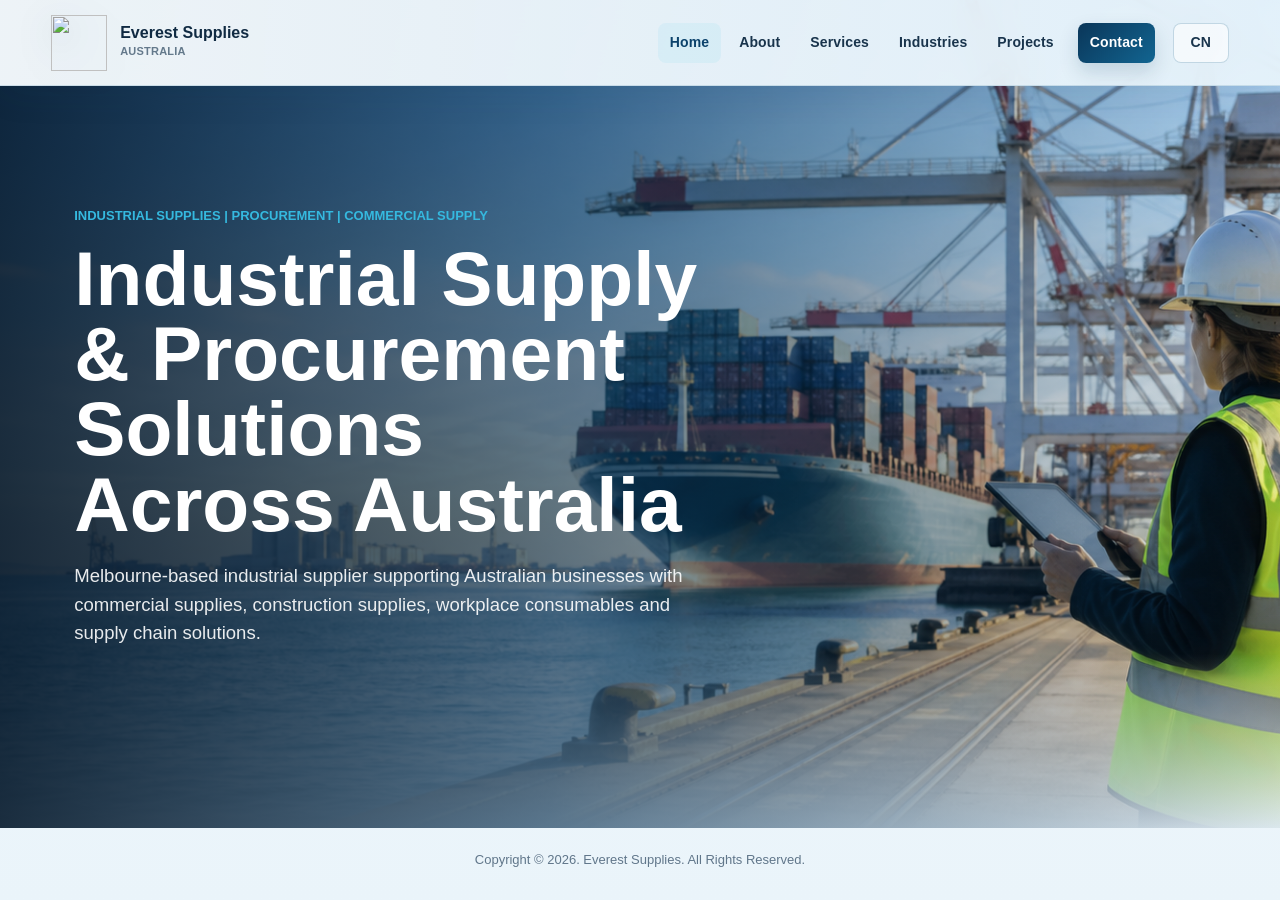
==== index.html @ 4ea9e6b9 "Improve Everest Supplies SEO setup" ====
<!doctype html>
<html lang="en">
  <head>
    <meta charset="utf-8">
    <meta name="viewport" content="width=device-width, initial-scale=1">
    <meta name="description" content="Everest Supplies provides industrial supplies, construction materials, workplace consumables, safety products and procurement solutions for Australian businesses.">
    <meta name="keywords" content="industrial supplies Australia, industrial supplier Melbourne, commercial supplies Australia, procurement solutions, workplace consumables, construction supplies, building materials supplier, warehouse supplies, industrial products, safety products, business supply partner, manufacturing supplies, industrial procurement, supply chain solutions, Australian supplier, Melbourne Victoria Australia">
    <meta name="robots" content="index, follow">
    <link rel="canonical" href="https://everestsupplies.com.au/">
    <meta property="og:title" content="Everest Supplies | Industrial Supplies & Procurement Solutions Australia">
    <meta property="og:description" content="Melbourne-based industrial and commercial supply partner supporting Australian businesses with industrial supplies, construction materials, workplace consumables and procurement solutions.">
    <meta property="og:image" content="https://everestsupplies.com.au/assets/industrial-supplies-australia.png">
    <meta property="og:url" content="https://everestsupplies.com.au/">
    <meta property="og:type" content="website">
    <meta property="og:site_name" content="Everest Supplies">
    <meta name="twitter:card" content="summary_large_image">
    <meta name="twitter:title" content="Everest Supplies | Industrial Supplies & Procurement Solutions Australia">
    <meta name="twitter:description" content="Industrial supplies, construction materials, workplace consumables, safety products and procurement solutions for Australian businesses.">
    <meta name="twitter:image" content="https://everestsupplies.com.au/assets/industrial-supplies-australia.png">
    <title>Everest Supplies | Industrial Supplies & Procurement Solutions Australia</title>
    <link rel="icon" type="image/svg+xml" href="assets/everest-supplies-logo.svg?v=ship-logo-20260605">
    <link rel="apple-touch-icon" href="assets/everest-supplies-logo.svg?v=ship-logo-20260605">
    <link rel="stylesheet" href="styles.css?v=seo-setup-20260623">
    <script type="application/ld+json">
      {
        "@context": "https://schema.org",
        "@graph": [
          {
            "@type": "Organization",
            "@id": "https://everestsupplies.com.au/#organization",
            "name": "Everest Supplies",
            "url": "https://everestsupplies.com.au/",
            "logo": "https://everestsupplies.com.au/assets/everest-supplies-logo.svg",
            "description": "Everest Supplies is an Australian industrial and commercial supply company providing industrial supplies, construction materials, workplace consumables and procurement solutions.",
            "areaServed": {
              "@type": "Country",
              "name": "Australia"
            },
            "knowsAbout": [
              "Industrial Supplies",
              "Construction Materials",
              "Commercial Supplies",
              "Procurement Services",
              "Supply Chain Solutions"
            ]
          },
          {
            "@type": "LocalBusiness",
            "@id": "https://everestsupplies.com.au/#localbusiness",
            "name": "Everest Supplies",
            "url": "https://everestsupplies.com.au/",
            "description": "Melbourne-based industrial supply company supporting businesses throughout Victoria and Australia.",
            "address": {
              "@type": "PostalAddress",
              "addressLocality": "Melbourne",
              "addressRegion": "Victoria",
              "addressCountry": "AU"
            },
            "areaServed": [
              {
                "@type": "State",
                "name": "Victoria"
              },
              {
                "@type": "Country",
                "name": "Australia"
              }
            ],
            "email": "sales@everestsupplies.com.au",
            "makesOffer": [
              {
                "@type": "Offer",
                "itemOffered": {
                  "@type": "Service",
                  "name": "Industrial Supplies"
                }
              },
              {
                "@type": "Offer",
                "itemOffered": {
                  "@type": "Service",
                  "name": "Construction Materials"
                }
              },
              {
                "@type": "Offer",
                "itemOffered": {
                  "@type": "Service",
                  "name": "Procurement Services"
                }
              },
              {
                "@type": "Offer",
                "itemOffered": {
                  "@type": "Service",
                  "name": "Commercial Supplies"
                }
              }
            ]
          }
        ]
      }
    </script>
  </head>
  <body>
    <header class="site-header">
      <a class="brand" href="#home" aria-label="Everest Supplies Australia home">
        <img class="brand-mark" src="assets/everest-supplies-logo.svg?v=ship-logo-20260605" alt="">
        <span>
          <strong>Everest Supplies</strong>
          <small>Australia</small>
        </span>
      </a>
      <button class="nav-toggle" type="button" aria-label="Open menu" aria-expanded="false">
        <span></span>
        <span></span>
        <span></span>
      </button>
      <nav class="site-nav" aria-label="Primary navigation">
        <a href="#home">Home</a>
        <a href="#about">About</a>
        <a href="#services">Services</a>
        <a href="#industries">Industries</a>
        <a href="#projects">Projects</a>
        <a class="nav-cta" href="#contact">Contact</a>
        <button class="lang-toggle" id="languageToggle" type="button" aria-label="Switch language">CN</button>
      </nav>
    </header>

    <main id="home">
      <section class="hero">
        <img src="assets/industrial-supplies-australia.png" alt="Industrial supplies Australia procurement and commercial supply chain operations at a port" class="hero-image hero-image-home">
        <img src="assets/industrial-procurement-services.png" alt="Industrial procurement services and warehouse logistics products at an Australian port" class="hero-image hero-image-tabs">
        <div class="hero-overlay"></div>
        <div class="hero-content">
          <p class="eyebrow">Industrial Supplies | Procurement | Commercial Supply</p>
          <h1>Industrial Supply & Procurement Solutions Across Australia</h1>
          <p class="hero-copy">Melbourne-based industrial supplier supporting Australian businesses with commercial supplies, construction supplies, workplace consumables and supply chain solutions.</p>
        </div>
      </section>

      <section class="intro band tab-content" data-tab-content="home">
        <div class="section-heading">
          <p class="eyebrow">Company Positioning</p>
          <h2>Australian business supply partner for industrial and commercial customers.</h2>
        </div>
        <p>Everest Supplies is a Melbourne, Victoria based industrial and commercial supply company supporting manufacturing, construction, warehousing, logistics, infrastructure and commercial customers across Australia. We help businesses source industrial products, construction supplies, workplace consumables, safety products and procurement solutions through practical supplier coordination and commercial supply chain support.</p>
      </section>

      <section class="stats tab-content" data-tab-content="home" aria-label="Company strengths">
        <article><strong>Global</strong><span>Supplier and buyer networks</span></article>
        <article><strong>End-to-end</strong><span>Procurement to logistics support</span></article>
        <article><strong>Multi-sector</strong><span>Trade capability across industries</span></article>
        <article><strong>Long-term</strong><span>Partnership-focused delivery</span></article>
      </section>

      <section class="seo-links tab-content" data-tab-content="home" aria-label="Industrial supply and procurement service links">
        <a href="industrial-supplies.html">Industrial Supplies</a>
        <a href="construction-materials.html">Construction Materials</a>
        <a href="workplace-consumables.html">Workplace Consumables</a>
        <a href="warehouse-logistics-supplies.html">Warehouse & Logistics Supplies</a>
        <a href="safety-ppe-products.html">Safety & PPE Products</a>
        <a href="procurement-sourcing-services.html">Procurement & Sourcing Services</a>
        <a href="supply-chain-solutions.html">Supply Chain Solutions</a>
      </section>

      <section class="eeat-note tab-content" data-tab-content="home" aria-label="About Everest Supplies industrial procurement focus">
        <p>Everest Supplies is an Australian business supply partner focused on industrial supplies, commercial supplies and procurement support for manufacturing, construction, warehousing, logistics, infrastructure and commercial customers. Based in Melbourne, Victoria, Australia, we help business customers assess supplier options, sourcing pathways and supply chain solutions without adding unsupported claims or fake project references.</p>
      </section>

      <section class="section split tab-content" id="about" data-tab-content="about">
        <div class="section-heading">
          <p class="eyebrow">About Us</p>
          <h2>Professional sourcing, procurement and market access from Australia.</h2>
        </div>
        <div class="split-body">
          <p>Everest Supplies Australia is a privately owned industrial and commercial supply company headquartered in Melbourne, Victoria, Australia, focused on supporting business customers through trusted sourcing, procurement and supply coordination.</p>
          <p>Operating from Australia, we assist qualified suppliers and commercial buyers with industrial procurement, workplace consumables, construction materials, documentation and commercial transparency throughout the supply chain.</p>
          <div class="value-grid">
            <article><h3>Mission</h3><p>To create value by connecting global suppliers and customers through trusted trade partnerships.</p></article>
            <article><h3>Vision</h3><p>To become a leading international trading and supply chain solutions provider in Australia and the Asia-Pacific region.</p></article>
          </div>
        </div>
      </section>

      <section class="section services tab-content" id="services" data-tab-content="services">
        <div class="section-heading wide">
          <p class="eyebrow">Products & Services</p>
          <h2>Practical trade support across sourcing, logistics and market development.</h2>
        </div>
        <div class="service-grid">
          <article class="service-card"><span class="card-index">01</span><h3>Import Solutions</h3><ul><li>Product sourcing</li><li>Supplier identification</li><li>Procurement management</li><li>Quality assurance</li><li>Customs and logistics coordination</li></ul></article>
          <article class="service-card"><span class="card-index">02</span><h3>Export Solutions</h3><ul><li>Market development</li><li>International distribution</li><li>Export documentation</li><li>Freight coordination</li><li>Regulatory compliance support</li></ul></article>
          <article class="service-card"><span class="card-index">03</span><h3>Strategic Procurement</h3><ul><li>Cost-effective sourcing strategy</li><li>Supplier qualification</li><li>Product verification</li><li>Commercial negotiations</li><li>Long-term procurement planning</li></ul></article>
          <article class="service-card"><span class="card-index">04</span><h3>Supply Chain Management</h3><ul><li>Sea, air and road freight coordination</li><li>Warehousing and distribution support</li><li>Inventory planning</li><li>Product inspection</li><li>Documentation management</li></ul></article>
        </div>
      </section>

      <section class="section industries tab-content" id="industries" data-tab-content="industries">
        <div class="section-heading">
          <p class="eyebrow">Industries</p>
          <h2>Built for diverse commercial sourcing needs.</h2>
        </div>
        <div class="industry-list">
          <article><h3>Construction & Building Materials</h3><p>Construction materials, infrastructure products and industrial supplies for Australian commercial projects.</p></article>
          <article><h3>Furniture & Upholstery</h3><p>Foam products, furniture components and upholstery materials.</p></article>
          <article><h3>Industrial Products</h3><p>Manufacturing supplies, engineering materials, warehouse supplies and industrial equipment.</p></article>
          <article><h3>Agriculture & Food Products</h3><p>Agricultural commodities, packaged foods and specialty products.</p></article>
          <article><h3>Consumer Goods</h3><p>Household products, lifestyle products and retail merchandise.</p></article>
          <article><h3>Renewable Energy & Infrastructure</h3><p>Energy equipment, infrastructure materials and project procurement.</p></article>
        </div>
      </section>

      <section class="section why tab-content" data-tab-content="services">
        <div class="section-heading wide">
          <p class="eyebrow">Why Choose Us</p>
          <h2>Reliable commercial execution, from supplier selection to delivery coordination.</h2>
        </div>
        <div class="why-grid">
          <article><h3>Global Supplier Network</h3><p>Established relationships with qualified suppliers worldwide.</p></article>
          <article><h3>Quality Assurance</h3><p>Rigorous supplier selection and product quality control.</p></article>
          <article><h3>Competitive Pricing</h3><p>Efficient sourcing strategies that optimize procurement costs.</p></article>
          <article><h3>Reliable Delivery</h3><p>Professional logistics coordination and supply chain management.</p></article>
          <article><h3>Industry Experience</h3><p>Strong understanding of international trade practices and commercial operations.</p></article>
          <article><h3>Customer-Centric Approach</h3><p>Tailored solutions designed around client requirements.</p></article>
        </div>
      </section>

      <section class="section projects tab-content" id="projects" data-tab-content="projects">
        <div class="section-heading">
          <p class="eyebrow">Projects & Success Stories</p>
          <h2>Representative support areas.</h2>
        </div>
        <div class="project-timeline">
          <article><span>Procurement</span><h3>International Procurement Support</h3><p>Delivered sourcing and procurement support for commercial and industrial purchasing requirements.</p></article>
          <article><span>Operations</span><h3>Supply Chain Optimization</h3><p>Helped improve procurement efficiency, supplier communication and delivery coordination.</p></article>
          <article><span>Market Access</span><h3>Export Market Development</h3><p>Supported Australian suppliers in identifying international market and distribution pathways.</p></article>
        </div>
      </section>

      <section class="section contact tab-content" id="contact" data-tab-content="contact">
        <div class="contact-panel">
          <div>
            <p class="eyebrow">Contact Us</p>
            <h2>Start a sourcing, import or export enquiry.</h2>
            <p>Tell us what you need to source, export or coordinate. Everest Supplies Australia can help assess supplier options, procurement approach and logistics pathways.</p>
            <div class="contact-details">
              <span>Everest Supplies Australia</span>
              <span>Headquarters: Melbourne, Australia</span>
              <a href="mailto:sales@everestsupplies.com.au">sales@everestsupplies.com.au</a>
              <span>International Trade</span>
              <span>Import & Export Services</span>
              <span>Procurement Solutions</span>
              <span>Supply Chain Management</span>
            </div>
          </div>
          <form class="contact-form" id="contactForm" action="https://formsubmit.co/sales@everestsupplies.com.au" method="POST">
            <input type="hidden" name="_subject" id="formSubject" value="Website enquiry - General">
            <input type="hidden" name="_replyto" id="formReplyTo" value="">
            <input type="hidden" name="_next" id="formNext" value="">
            <input type="text" name="_honey" tabindex="-1" autocomplete="off" style="display: none;">
            <input type="hidden" name="_template" value="table">
            <input type="hidden" name="_captcha" value="false">
            <label>Name<input name="name" required autocomplete="name"></label>
            <label>Company<input name="company" autocomplete="organization"></label>
            <label>Email<input name="email" type="email" required autocomplete="email"></label>
            <label>Phone<input name="phone" autocomplete="tel"></label>
            <label>Country<input name="country" autocomplete="country-name"></label>
            <label>Inquiry Type
              <select name="type" required>
                <option value="">Select inquiry type</option>
                <option>Import Services</option>
                <option>Export Services</option>
                <option>Procurement Services</option>
                <option>Supply Chain Management</option>
                <option>Commercial Consulting</option>
              </select>
            </label>
            <label class="full">Message<textarea name="message" rows="5" required></textarea></label>
            <button class="button primary full" type="submit">Submit Enquiry</button>
            <p class="form-status" id="formStatus" role="status"></p>
          </form>
        </div>
      </section>
    </main>

    <footer class="site-footer">
      <span>Copyright &copy; 2026. Everest Supplies. All Rights Reserved.</span>
    </footer>

    <script src="app.js?v=formsubmit-20260605"></script>
  </body>
</html>
---- styles.css ----
:root {
  --ink: #0c2238;
  --ink-strong: #06182b;
  --muted: #60768a;
  --line: #d7e5ee;
  --paper: #ffffff;
  --mist: #eef6fb;
  --deep: #073052;
  --navy: #0b426b;
  --blue: #176f9f;
  --cyan: #35b9df;
  --aqua: #9be2f2;
  --steel: #7fa5ba;
  --section-gradient: linear-gradient(180deg, #f5fbff 0%, #eaf4fa 100%);
  --header-gradient: linear-gradient(90deg, rgba(247, 252, 255, 0.96), rgba(232, 244, 251, 0.93));
  --dark-gradient: linear-gradient(135deg, #06243f 0%, #0a4773 56%, #0d6d92 100%);
  --shadow: 0 18px 50px rgba(7, 48, 82, 0.12);
  --shadow-strong: 0 28px 76px rgba(5, 30, 55, 0.18);
  --radius: 8px;
}

* {
  box-sizing: border-box;
}

html {
  scroll-behavior: smooth;
}

body {
  margin: 0;
  min-height: 100vh;
  background:
    radial-gradient(circle at 12% 12%, rgba(53, 185, 223, 0.12), transparent 28%),
    radial-gradient(circle at 88% 8%, rgba(11, 66, 107, 0.1), transparent 32%),
    var(--section-gradient);
  color: var(--ink);
  font-family: "Segoe UI", "Microsoft YaHei", Arial, sans-serif;
  font-size: 17px;
  line-height: 1.65;
}

img {
  max-width: 100%;
  display: block;
}

a {
  color: inherit;
}

button,
input,
select,
textarea {
  font: inherit;
}

button,
select {
  cursor: pointer;
}

.site-header {
  position: fixed;
  z-index: 20;
  top: 0;
  left: 0;
  right: 0;
  height: 86px;
  display: flex;
  align-items: center;
  justify-content: space-between;
  gap: clamp(16px, 3vw, 36px);
  padding: 0 clamp(22px, 4vw, 68px);
  background: var(--header-gradient);
  border-bottom: 1px solid rgba(157, 190, 209, 0.42);
  box-shadow: 0 10px 34px rgba(7, 48, 82, 0.08);
  backdrop-filter: blur(16px);
}

.brand {
  min-width: 0;
  display: flex;
  align-items: center;
  gap: 13px;
  color: var(--ink);
  text-decoration: none;
}

.brand-mark {
  width: 56px;
  height: 56px;
  flex: 0 0 auto;
  filter: drop-shadow(0 8px 18px rgba(7, 48, 82, 0.16));
}

.brand strong,
.brand small {
  display: block;
}

.brand strong {
  color: #102a42;
  font-size: clamp(16px, 1.22vw, 20px);
  font-weight: 640;
  line-height: 1.12;
}

.brand small {
  color: #64798b;
  font-size: 11px;
  font-weight: 600;
  letter-spacing: 0.02em;
  text-transform: uppercase;
}

.site-nav {
  display: flex;
  align-items: center;
  justify-content: flex-end;
  gap: 6px;
}

.site-nav a,
.lang-toggle {
  min-height: 40px;
  display: inline-flex;
  align-items: center;
  justify-content: center;
  border-radius: var(--radius);
  color: #19344c;
  font-size: 14px;
  font-weight: 650;
  letter-spacing: 0.01em;
  text-decoration: none;
  white-space: nowrap;
}

.site-nav a {
  padding: 0 12px;
}

.site-nav a:hover,
.site-nav a.is-active,
.lang-toggle:hover {
  background: rgba(53, 185, 223, 0.08);
  color: #0b426b;
}

.site-nav .nav-cta {
  margin-left: 6px;
  background: linear-gradient(135deg, #0a3659, #126591);
  color: #fff;
  font-weight: 680;
  box-shadow: 0 9px 20px rgba(7, 48, 82, 0.16);
}

.site-nav .nav-cta:hover,
.site-nav .nav-cta.is-active {
  background: linear-gradient(135deg, #052641, #0c5e8d);
  color: #fff;
}

.lang-toggle {
  flex: 0 0 auto;
  margin-left: 12px;
  min-width: 56px;
  padding: 0 14px;
  border: 1px solid rgba(157, 190, 209, 0.58);
  background: rgba(255, 255, 255, 0.62);
}

.nav-toggle {
  display: none;
  width: 44px;
  height: 44px;
  border: 1px solid rgba(157, 190, 209, 0.7);
  border-radius: var(--radius);
  background: rgba(255, 255, 255, 0.86);
}

.nav-toggle span {
  display: block;
  width: 19px;
  height: 2px;
  margin: 4px auto;
  background: var(--ink);
}

.hero {
  position: relative;
  min-height: 92vh;
  display: grid;
  align-items: center;
  padding: 136px clamp(24px, 5.8vw, 92px) 92px;
  overflow: hidden;
  isolation: isolate;
}

body[data-active-tab="home"] .hero {
  min-height: 92vh;
}

.hero-image,
.hero-overlay {
  position: absolute;
  inset: 0;
  width: 100%;
  height: 100%;
}

.hero-image {
  object-fit: cover;
  object-position: 62% center;
}

.hero-image-tabs {
  display: none;
}

body[data-active-tab]:not([data-active-tab="home"]) .hero-image-home {
  display: none;
}

body[data-active-tab]:not([data-active-tab="home"]) .hero-image-tabs {
  display: block;
  object-fit: cover;
  object-position: 62% 58%;
  animation: harborDrift 24s ease-in-out infinite alternate;
}

.hero-overlay {
  z-index: 0;
  background:
    linear-gradient(90deg, rgba(4, 24, 43, 0.9), rgba(7, 48, 82, 0.64) 43%, rgba(10, 71, 115, 0.08)),
    linear-gradient(0deg, rgba(238, 246, 251, 0.98), rgba(238, 246, 251, 0) 21%);
}

.hero-content {
  position: relative;
  z-index: 2;
  max-width: min(760px, 62vw);
  color: #fff;
}

body[data-active-tab]:not([data-active-tab="home"]) .hero {
  min-height: clamp(230px, 28vh, 330px);
  padding-top: 92px;
  padding-bottom: 28px;
  background:
    radial-gradient(circle at 50% 45%, rgba(53, 185, 223, 0.16), transparent 40%),
    linear-gradient(90deg, #456b82, #9dbdca 48%, #8fb2c4);
}

body[data-active-tab]:not([data-active-tab="home"]) .hero-content {
  display: none;
}

body[data-active-tab]:not([data-active-tab="home"]) .hero::before {
  content: "";
  position: absolute;
  z-index: 1;
  inset: 0;
  pointer-events: none;
  background:
    linear-gradient(90deg, rgba(69, 107, 130, 0.58) 0%, rgba(69, 107, 130, 0) 26%),
    linear-gradient(270deg, rgba(143, 178, 196, 0.58) 0%, rgba(143, 178, 196, 0) 26%);
}

body[data-active-tab]:not([data-active-tab="home"]) .hero-overlay {
  z-index: 0;
  background:
    linear-gradient(90deg, rgba(5, 30, 55, 0.34), rgba(8, 55, 88, 0.12) 48%, rgba(8, 60, 100, 0.03)),
    linear-gradient(0deg, rgba(238, 246, 251, 0.68), rgba(238, 246, 251, 0) 13%);
}

body[data-active-tab]:not([data-active-tab="home"]) .section {
  padding: clamp(34px, 4vh, 48px) 0 clamp(30px, 3.6vh, 44px);
}

body[data-active-tab]:not([data-active-tab="home"]) .section-heading.wide {
  margin-bottom: clamp(18px, 2vh, 26px);
}

body[data-active-tab="services"] .why {
  display: none;
}

.eyebrow {
  margin: 0 0 14px;
  color: var(--cyan);
  font-size: clamp(13px, 1vw, 15px);
  font-weight: 900;
  letter-spacing: 0;
  text-transform: uppercase;
}

h1,
h2,
h3,
p {
  margin-top: 0;
}

h1 {
  max-width: 760px;
  margin-bottom: 20px;
  color: #fff;
  font-size: clamp(46px, 6vw, 86px);
  line-height: 0.98;
  text-wrap: balance;
}

h2 {
  margin-bottom: 0;
  color: var(--ink-strong);
  font-size: clamp(30px, 3.1vw, 48px);
  line-height: 1.12;
  text-wrap: balance;
}

h3 {
  margin-bottom: 10px;
  color: var(--ink-strong);
  font-size: clamp(20px, 1.45vw, 23px);
  line-height: 1.24;
}

.hero-copy {
  max-width: 610px;
  color: rgba(255, 255, 255, 0.9);
  font-size: clamp(18px, 1.45vw, 22px);
  line-height: 1.55;
  text-wrap: pretty;
}

.button {
  min-height: 52px;
  display: inline-flex;
  align-items: center;
  justify-content: center;
  padding: 0 24px;
  border: 1px solid transparent;
  border-radius: var(--radius);
  background: linear-gradient(135deg, var(--cyan), var(--aqua));
  color: #052238;
  font-weight: 900;
  text-decoration: none;
  cursor: pointer;
}

.section,
.band,
.stats,
.site-footer {
  width: min(1200px, calc(100% - 44px));
  margin-inline: auto;
}

.band {
  display: grid;
  grid-template-columns: minmax(260px, 0.92fr) minmax(320px, 1.08fr);
  gap: clamp(28px, 6vw, 86px);
  padding: clamp(76px, 9vw, 112px) 0 42px;
}

.intro p {
  margin: 42px 0 0;
  color: var(--muted);
  font-size: clamp(18px, 1.5vw, 21px);
}

.stats {
  display: grid;
  grid-template-columns: repeat(4, 1fr);
  gap: 16px;
  margin-bottom: 24px;
}

.stats article,
.service-card,
.industry-list article,
.why-grid article,
.project-timeline article {
  background:
    linear-gradient(180deg, rgba(255, 255, 255, 0.96), rgba(250, 253, 255, 0.9));
  border: 1px solid rgba(185, 211, 225, 0.78);
  border-radius: var(--radius);
  box-shadow: var(--shadow);
}

.stats article {
  padding: clamp(20px, 2.2vw, 28px);
}

.stats strong {
  display: block;
  color: var(--deep);
  font-size: clamp(25px, 2.2vw, 32px);
  line-height: 1.05;
}

.stats span {
  color: var(--muted);
  font-size: 16px;
  font-weight: 800;
}

.seo-links {
  display: flex;
  flex-wrap: wrap;
  gap: 10px;
  margin-bottom: 18px;
}

.seo-links a {
  padding: 9px 12px;
  border: 1px solid rgba(185, 211, 225, 0.78);
  border-radius: var(--radius);
  background: rgba(255, 255, 255, 0.72);
  color: #294c68;
  font-size: 14px;
  font-weight: 560;
  text-decoration: none;
}

.seo-links a:hover {
  color: #0b426b;
  border-color: rgba(53, 185, 223, 0.55);
}

.eeat-note {
  margin-bottom: clamp(74px, 8vw, 112px);
}

.eeat-note p {
  max-width: 980px;
  margin: 0;
  color: #49657c;
  font-size: clamp(16px, 1.2vw, 18px);
  line-height: 1.72;
}

.section {
  padding: clamp(82px, 8vw, 116px) 0 clamp(72px, 7vw, 96px);
  scroll-margin-top: 108px;
}

.tab-content[hidden] {
  display: none !important;
}

.section-heading {
  max-width: 640px;
}

.section-heading.wide {
  max-width: 860px;
  margin-bottom: clamp(26px, 3vw, 38px);
}

.split {
  display: grid;
  grid-template-columns: minmax(280px, 0.86fr) minmax(320px, 1.14fr);
  gap: clamp(32px, 6vw, 92px);
  align-items: start;
}

.split-body p {
  color: var(--muted);
  font-size: clamp(18px, 1.35vw, 20px);
}

body[data-active-tab]:not([data-active-tab="home"]) .section-heading {
  max-width: 720px;
}

body[data-active-tab]:not([data-active-tab="home"]) h2 {
  color: #173954;
  font-size: clamp(24px, 2.05vw, 34px);
  font-weight: 760;
  line-height: 1.14;
}

body[data-active-tab="projects"] .section-heading h2,
body[data-active-tab="industries"] .section-heading h2 {
  color: #294c68;
  font-size: clamp(22px, 1.75vw, 30px);
  font-weight: 700;
}

body[data-active-tab]:not([data-active-tab="home"]) h3 {
  color: #183a54;
  font-size: clamp(16px, 1.02vw, 19px);
  font-weight: 620;
  line-height: 1.28;
}

body[data-active-tab]:not([data-active-tab="home"]) .service-card h3,
body[data-active-tab]:not([data-active-tab="home"]) .industry-list h3,
body[data-active-tab]:not([data-active-tab="home"]) .project-timeline h3,
body[data-active-tab]:not([data-active-tab="home"]) .value-grid h3 {
  color: #173a55;
  font-size: clamp(15px, 0.98vw, 18px);
  font-weight: 560;
  letter-spacing: 0;
}

body[data-active-tab]:not([data-active-tab="home"]) .eyebrow {
  margin-bottom: 8px;
  font-size: clamp(12px, 0.85vw, 13px);
}

body[data-active-tab]:not([data-active-tab="home"]) .split-body p {
  margin-bottom: 14px;
  font-size: clamp(16px, 1.08vw, 18px);
  line-height: 1.55;
}

.value-grid {
  display: grid;
  grid-template-columns: repeat(2, 1fr);
  gap: 16px;
  margin-top: 30px;
}

body[data-active-tab]:not([data-active-tab="home"]) .value-grid {
  gap: 12px;
  margin-top: 18px;
}

.value-grid article {
  padding: clamp(20px, 2vw, 26px);
  border-left: 4px solid var(--cyan);
  background:
    linear-gradient(180deg, #fff, #f7fbfe);
  border-radius: 0 var(--radius) var(--radius) 0;
  box-shadow: 0 12px 30px rgba(7, 48, 82, 0.06);
}

.value-grid p,
.service-card li,
.industry-list p,
.why-grid p,
.project-timeline p,
.contact-panel p {
  color: var(--muted);
  font-size: clamp(16px, 1.15vw, 18px);
}

.service-grid {
  display: grid;
  grid-template-columns: repeat(4, minmax(0, 1fr));
  gap: 18px;
}

.service-card {
  min-height: 360px;
  padding: clamp(22px, 2vw, 28px);
}

body[data-active-tab="services"] .service-card {
  min-height: 300px;
  padding: clamp(18px, 1.6vw, 22px);
}

.card-index {
  display: inline-flex;
  margin-bottom: 22px;
  color: var(--blue);
  font-size: 16px;
  font-weight: 900;
}

.service-card ul {
  display: grid;
  gap: 9px;
  padding-left: 18px;
  margin: 0;
}

body[data-active-tab="services"] .card-index {
  margin-bottom: 14px;
}

body[data-active-tab="services"] .service-card ul {
  gap: 6px;
}

.industries {
  display: grid;
  grid-template-columns: minmax(260px, 0.76fr) minmax(420px, 1.24fr);
  gap: clamp(32px, 5vw, 76px);
}

.industry-list,
.why-grid {
  display: grid;
  grid-template-columns: repeat(3, minmax(0, 1fr));
  gap: 16px;
}

.industry-list article,
.why-grid article {
  padding: clamp(20px, 2vw, 26px);
}

body[data-active-tab="industries"] .industry-list article,
body[data-active-tab="services"] .why-grid article {
  padding: clamp(16px, 1.45vw, 20px);
}

.why {
  width: 100%;
  max-width: none;
  padding-inline: max(22px, calc((100vw - 1200px) / 2));
  background:
    linear-gradient(180deg, #e7f4fa 0%, #dcecf5 100%);
}

.project-timeline {
  display: grid;
  grid-template-columns: repeat(3, minmax(0, 1fr));
  gap: 18px;
  margin-top: 32px;
}

body[data-active-tab="projects"] .project-timeline {
  margin-top: 22px;
}

.project-timeline article {
  padding: clamp(24px, 2.4vw, 32px);
}

body[data-active-tab="projects"] .project-timeline article {
  padding: clamp(18px, 1.7vw, 24px);
}

.project-timeline span {
  display: block;
  margin-bottom: 16px;
  color: var(--blue);
  font-size: 16px;
  font-weight: 900;
  text-transform: uppercase;
}

body[data-active-tab="projects"] .project-timeline span {
  margin-bottom: 10px;
  font-size: 14px;
}

.contact {
  width: 100%;
  max-width: none;
  padding-inline: max(22px, calc((100vw - 1200px) / 2));
  background:
    radial-gradient(circle at 8% 12%, rgba(53, 185, 223, 0.18), transparent 34%),
    var(--dark-gradient);
}

.contact .eyebrow,
.contact h2 {
  color: #fff;
}

.contact-panel {
  display: grid;
  grid-template-columns: minmax(280px, 0.86fr) minmax(360px, 1.14fr);
  gap: clamp(32px, 6vw, 86px);
  align-items: start;
  color: #fff;
}

.contact-panel h2 {
  max-width: 560px;
}

.contact-panel p,
.contact-details span,
.contact-details a {
  color: rgba(255, 255, 255, 0.8);
}

.contact-details {
  display: flex;
  flex-wrap: wrap;
  gap: 10px;
  margin-top: 28px;
}

.contact-details span,
.contact-details a {
  padding: 10px 13px;
  border: 1px solid rgba(255, 255, 255, 0.2);
  border-radius: var(--radius);
  background: rgba(255, 255, 255, 0.06);
  font-size: 15px;
  font-weight: 800;
  text-decoration: none;
}

.contact-details a:hover {
  color: #fff;
  border-color: rgba(255, 255, 255, 0.48);
}

.contact-form {
  display: grid;
  grid-template-columns: repeat(2, minmax(0, 1fr));
  gap: 14px;
  padding: clamp(22px, 2.4vw, 30px);
  background: rgba(255, 255, 255, 0.96);
  border: 1px solid rgba(255, 255, 255, 0.36);
  border-radius: var(--radius);
  color: var(--ink);
  box-shadow: var(--shadow-strong);
}

body[data-active-tab="contact"] .contact-details {
  margin-top: 18px;
}

body[data-active-tab="contact"] .contact-form {
  gap: 10px;
  padding: clamp(18px, 1.7vw, 24px);
}

body[data-active-tab="contact"] .contact-form input,
body[data-active-tab="contact"] .contact-form select,
body[data-active-tab="contact"] .contact-form textarea {
  padding: 10px 12px;
}

.contact-form label {
  display: grid;
  gap: 7px;
  color: #28445d;
  font-size: 15px;
  font-weight: 900;
}

.contact-form input,
.contact-form select,
.contact-form textarea {
  width: 100%;
  border: 1px solid var(--line);
  border-radius: var(--radius);
  padding: 13px 14px;
  background: #f9fcfe;
  color: var(--ink);
}

.contact-form input:focus,
.contact-form select:focus,
.contact-form textarea:focus {
  outline: 2px solid rgba(53, 185, 223, 0.34);
  border-color: var(--cyan);
}

.contact-form textarea {
  resize: vertical;
}

.full {
  grid-column: 1 / -1;
}

.form-status {
  min-height: 22px;
  margin: 0;
  color: var(--blue);
  font-weight: 900;
}

.site-footer {
  min-height: 64px;
  display: flex;
  align-items: center;
  justify-content: center;
  color: var(--muted);
  font-size: 13px;
  font-weight: 400;
  text-align: center;
}

@keyframes harborDrift {
  from {
    transform: scale(1.005) translateX(-0.8%);
  }

  to {
    transform: scale(1.025) translateX(0.8%);
  }
}

@media (prefers-reduced-motion: reduce) {
  body[data-active-tab]:not([data-active-tab="home"]) .hero-image-tabs {
    animation: none;
    transform: none;
  }
}

@media (max-width: 1180px) {
  body[data-active-tab]:not([data-active-tab="home"]) .hero {
    min-height: clamp(210px, 25vh, 290px);
  }

  .service-grid {
    grid-template-columns: repeat(2, minmax(0, 1fr));
  }

  .stats,
  .industry-list,
  .why-grid,
  .project-timeline {
    grid-template-columns: repeat(2, minmax(0, 1fr));
  }
}

@media (max-width: 940px) {
  .site-header {
    height: 78px;
  }

  body[data-active-tab]:not([data-active-tab="home"]) .hero {
    min-height: 220px;
    padding-top: 82px;
    padding-bottom: 22px;
  }

  body[data-active-tab]:not([data-active-tab="home"]) .section {
    padding: 38px 0 46px;
  }

  .brand-mark {
    width: 48px;
    height: 48px;
  }

  .nav-toggle {
    display: block;
  }

  .site-nav {
    position: absolute;
    top: 78px;
    left: 16px;
    right: 16px;
    display: none;
    padding: 12px;
    background: rgba(255, 255, 255, 0.96);
    border: 1px solid rgba(157, 190, 209, 0.56);
    border-radius: var(--radius);
    box-shadow: var(--shadow-strong);
  }

  .site-nav.is-open {
    display: grid;
    gap: 8px;
  }

  .site-nav a,
  .lang-toggle {
    width: 100%;
    min-height: 46px;
    justify-content: flex-start;
  }

  .lang-toggle {
    margin-left: 0;
  }

  .site-nav .nav-cta {
    margin-left: 0;
    justify-content: center;
  }

  .band,
  .split,
  .industries,
  .contact-panel {
    grid-template-columns: 1fr;
  }

  .intro p {
    margin-top: 0;
  }

  .hero-content {
    max-width: 680px;
  }
}

@media (max-width: 700px) {
  body {
    font-size: 16px;
  }

  .site-header {
    padding-inline: 16px;
  }

  .brand {
    gap: 10px;
  }

  .brand strong {
    font-size: 16px;
  }

  .brand small {
    font-size: 10.5px;
  }

  .hero {
    min-height: 86vh;
    padding: 108px 18px 64px;
  }

  body[data-active-tab]:not([data-active-tab="home"]) .hero {
    min-height: 190px;
    padding-top: 82px;
    padding-bottom: 24px;
  }

  .hero-overlay {
    background:
      linear-gradient(90deg, rgba(5, 30, 55, 0.94), rgba(8, 55, 88, 0.7)),
      linear-gradient(0deg, rgba(238, 246, 251, 1), rgba(238, 246, 251, 0) 21%);
  }

  h1 {
    font-size: clamp(42px, 13vw, 58px);
  }

  h2 {
    font-size: clamp(28px, 8vw, 36px);
  }

  .hero-copy {
    font-size: 18px;
  }

  .section,
  .band,
  .stats,
  .site-footer {
    width: min(100% - 32px, 1200px);
  }

  .section {
    padding: 62px 0;
  }

  body[data-active-tab]:not([data-active-tab="home"]) .section {
    padding: 34px 0 42px;
  }

  .stats,
  .service-grid,
  .industry-list,
  .why-grid,
  .project-timeline,
  .value-grid,
  .contact-form {
    grid-template-columns: 1fr;
  }

  .service-card {
    min-height: auto;
  }

  .contact,
  .why {
    padding-inline: 16px;
  }

  .full {
    grid-column: auto;
  }
}
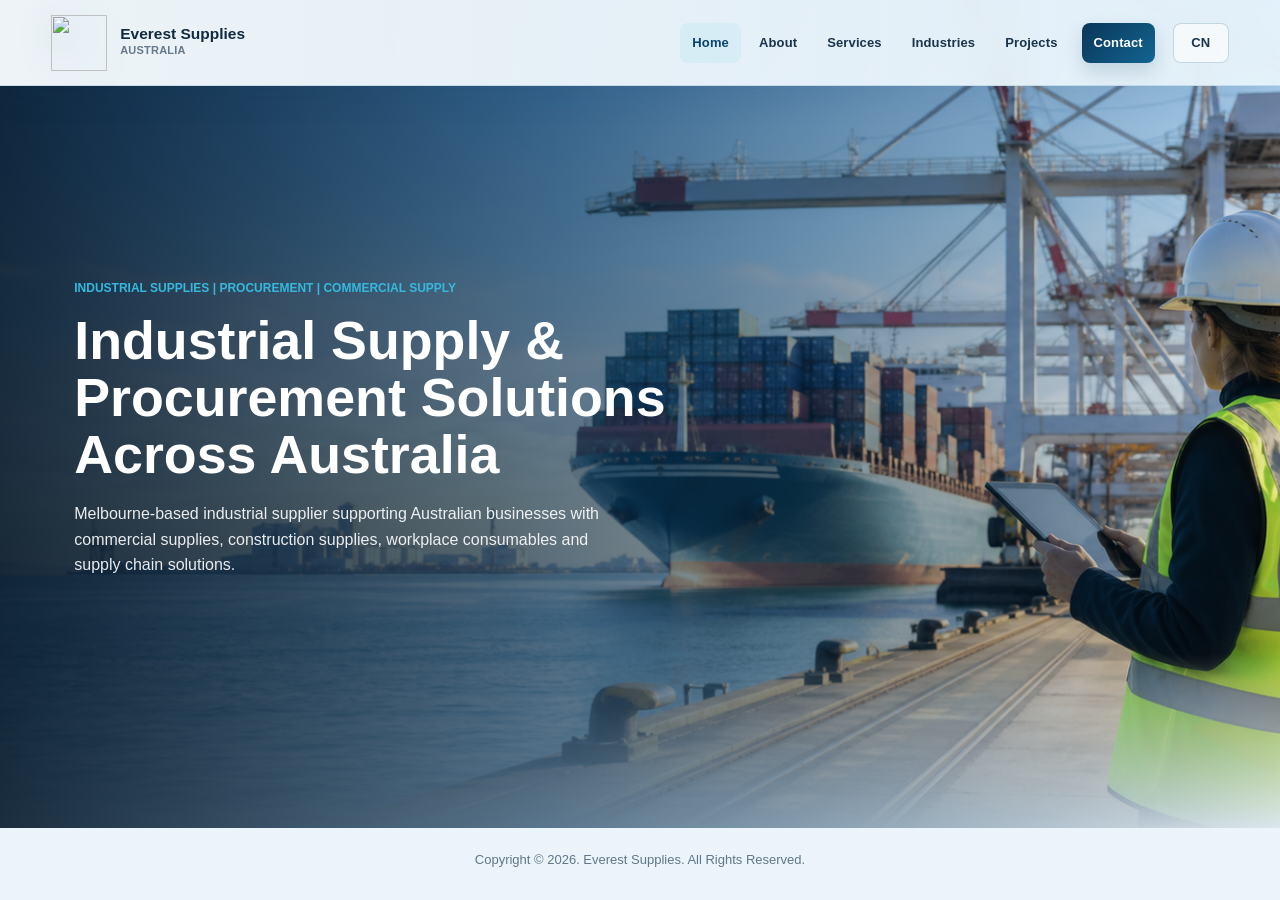
==== commit 4abfd3eb: "Balance responsive typography" ====
--- a/index.html
+++ b/index.html
@@ -20,7 +20,7 @@
     <title>Everest Supplies | Industrial Supplies & Procurement Solutions Australia</title>
     <link rel="icon" type="image/svg+xml" href="assets/everest-supplies-logo.svg?v=ship-logo-20260605">
     <link rel="apple-touch-icon" href="assets/everest-supplies-logo.svg?v=ship-logo-20260605">
-    <link rel="stylesheet" href="styles.css?v=seo-setup-20260623">
+    <link rel="stylesheet" href="styles.css?v=type-balance-20260623">
     <script type="application/ld+json">
       {
         "@context": "https://schema.org",
--- a/styles.css
+++ b/styles.css
@@ -36,8 +36,8 @@
     var(--section-gradient);
   color: var(--ink);
   font-family: "Segoe UI", "Microsoft YaHei", Arial, sans-serif;
-  font-size: 17px;
-  line-height: 1.65;
+  font-size: 16px;
+  line-height: 1.62;
 }
 
 img {
@@ -102,8 +102,8 @@
 
 .brand strong {
   color: #102a42;
-  font-size: clamp(16px, 1.22vw, 20px);
-  font-weight: 640;
+  font-size: clamp(15.5px, 1vw, 18px);
+  font-weight: 620;
   line-height: 1.12;
 }
 
@@ -130,8 +130,8 @@
   justify-content: center;
   border-radius: var(--radius);
   color: #19344c;
-  font-size: 14px;
-  font-weight: 650;
+  font-size: clamp(13px, 0.82vw, 14px);
+  font-weight: 610;
   letter-spacing: 0.01em;
   text-decoration: none;
   white-space: nowrap;
@@ -152,7 +152,7 @@
   margin-left: 6px;
   background: linear-gradient(135deg, #0a3659, #126591);
   color: #fff;
-  font-weight: 680;
+  font-weight: 640;
   box-shadow: 0 9px 20px rgba(7, 48, 82, 0.16);
 }
 
@@ -240,7 +240,7 @@
 .hero-content {
   position: relative;
   z-index: 2;
-  max-width: min(760px, 62vw);
+  max-width: min(700px, 54vw);
   color: #fff;
 }
 
@@ -290,8 +290,8 @@
 .eyebrow {
   margin: 0 0 14px;
   color: var(--cyan);
-  font-size: clamp(13px, 1vw, 15px);
-  font-weight: 900;
+  font-size: clamp(12px, 0.82vw, 14px);
+  font-weight: 760;
   letter-spacing: 0;
   text-transform: uppercase;
 }
@@ -304,34 +304,37 @@
 }
 
 h1 {
-  max-width: 760px;
-  margin-bottom: 20px;
+  max-width: 700px;
+  margin-bottom: 18px;
   color: #fff;
-  font-size: clamp(46px, 6vw, 86px);
-  line-height: 0.98;
+  font-size: clamp(40px, 4.2vw, 62px);
+  line-height: 1.06;
+  font-weight: 720;
   text-wrap: balance;
 }
 
 h2 {
   margin-bottom: 0;
   color: var(--ink-strong);
-  font-size: clamp(30px, 3.1vw, 48px);
-  line-height: 1.12;
+  font-size: clamp(27px, 2.35vw, 40px);
+  line-height: 1.16;
+  font-weight: 680;
   text-wrap: balance;
 }
 
 h3 {
   margin-bottom: 10px;
   color: var(--ink-strong);
-  font-size: clamp(20px, 1.45vw, 23px);
+  font-size: clamp(18px, 1.18vw, 21px);
   line-height: 1.24;
+  font-weight: 650;
 }
 
 .hero-copy {
-  max-width: 610px;
+  max-width: 560px;
   color: rgba(255, 255, 255, 0.9);
-  font-size: clamp(18px, 1.45vw, 22px);
-  line-height: 1.55;
+  font-size: clamp(16px, 1.05vw, 19px);
+  line-height: 1.58;
   text-wrap: pretty;
 }
 
@@ -890,7 +893,7 @@
   }
 
   .hero-content {
-    max-width: 680px;
+    max-width: min(640px, 64vw);
   }
 }
 
@@ -933,15 +936,16 @@
   }
 
   h1 {
-    font-size: clamp(42px, 13vw, 58px);
+    font-size: clamp(34px, 11vw, 46px);
+    line-height: 1.08;
   }
 
   h2 {
-    font-size: clamp(28px, 8vw, 36px);
+    font-size: clamp(24px, 7vw, 32px);
   }
 
   .hero-copy {
-    font-size: 18px;
+    font-size: 16px;
   }
 
   .section,
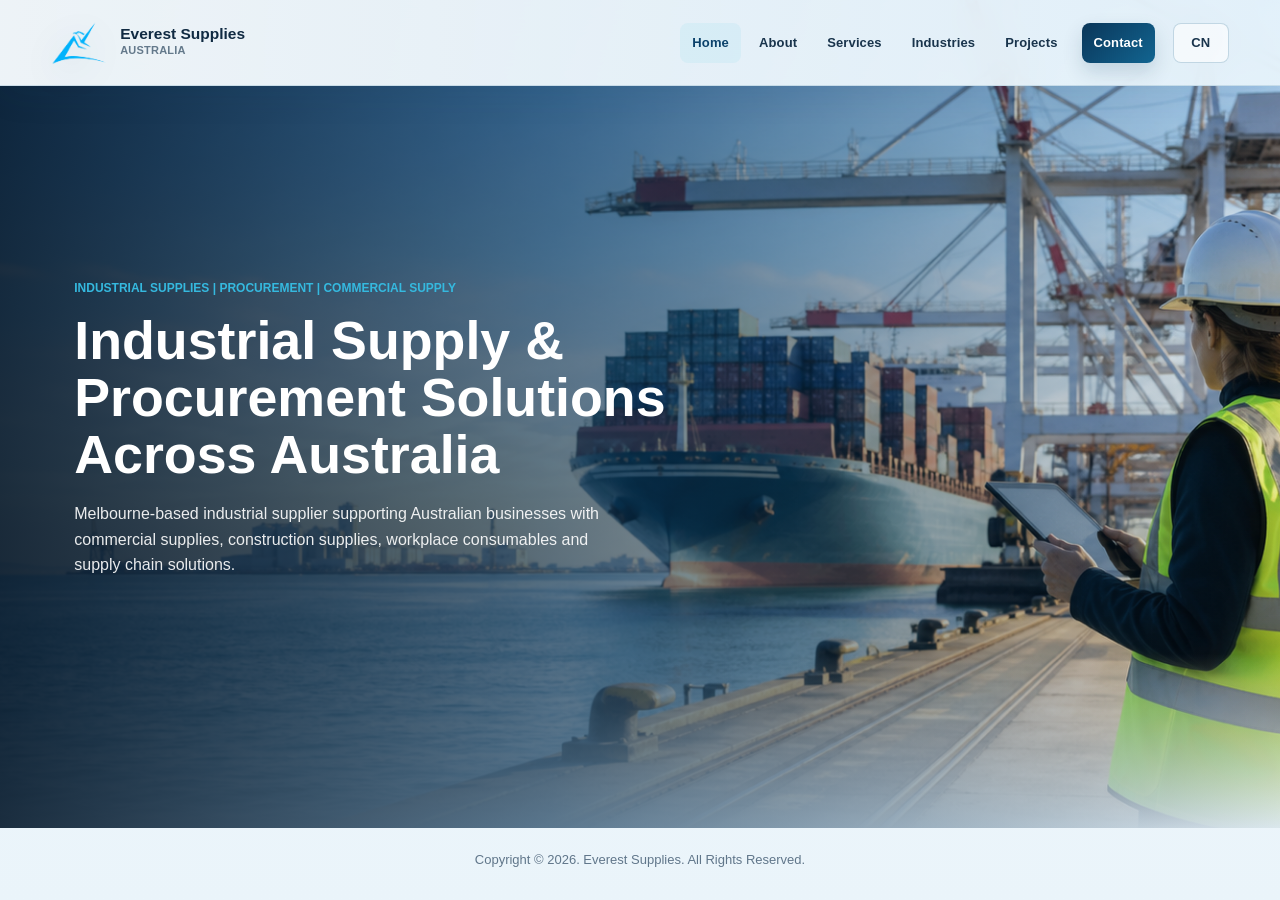
==== commit ec446c58: "Update Everest logo assets" ====
--- a/index.html
+++ b/index.html
@@ -18,8 +18,8 @@
     <meta name="twitter:description" content="Industrial supplies, construction materials, workplace consumables, safety products and procurement solutions for Australian businesses.">
     <meta name="twitter:image" content="https://everestsupplies.com.au/assets/industrial-supplies-australia.png">
     <title>Everest Supplies | Industrial Supplies & Procurement Solutions Australia</title>
-    <link rel="icon" type="image/svg+xml" href="assets/everest-supplies-logo.svg?v=ship-logo-20260605">
-    <link rel="apple-touch-icon" href="assets/everest-supplies-logo.svg?v=ship-logo-20260605">
+    <link rel="icon" type="image/png" sizes="32x32" href="assets/favicon-32.png?v=everest-blue-20260701">
+    <link rel="apple-touch-icon" sizes="180x180" href="assets/apple-touch-icon.png?v=everest-blue-20260701">
     <link rel="stylesheet" href="styles.css?v=type-balance-20260623">
     <script type="application/ld+json">
       {
@@ -30,7 +30,7 @@
             "@id": "https://everestsupplies.com.au/#organization",
             "name": "Everest Supplies",
             "url": "https://everestsupplies.com.au/",
-            "logo": "https://everestsupplies.com.au/assets/everest-supplies-logo.svg",
+            "logo": "https://everestsupplies.com.au/assets/everest-blue-logo.png",
             "description": "Everest Supplies is an Australian industrial and commercial supply company providing industrial supplies, construction materials, workplace consumables and procurement solutions.",
             "areaServed": {
               "@type": "Country",
@@ -105,7 +105,7 @@
   <body>
     <header class="site-header">
       <a class="brand" href="#home" aria-label="Everest Supplies Australia home">
-        <img class="brand-mark" src="assets/everest-supplies-logo.svg?v=ship-logo-20260605" alt="">
+        <img class="brand-mark" src="assets/everest-blue-mark.png?v=everest-blue-20260701" alt="">
         <span>
           <strong>Everest Supplies</strong>
           <small>Australia</small>
